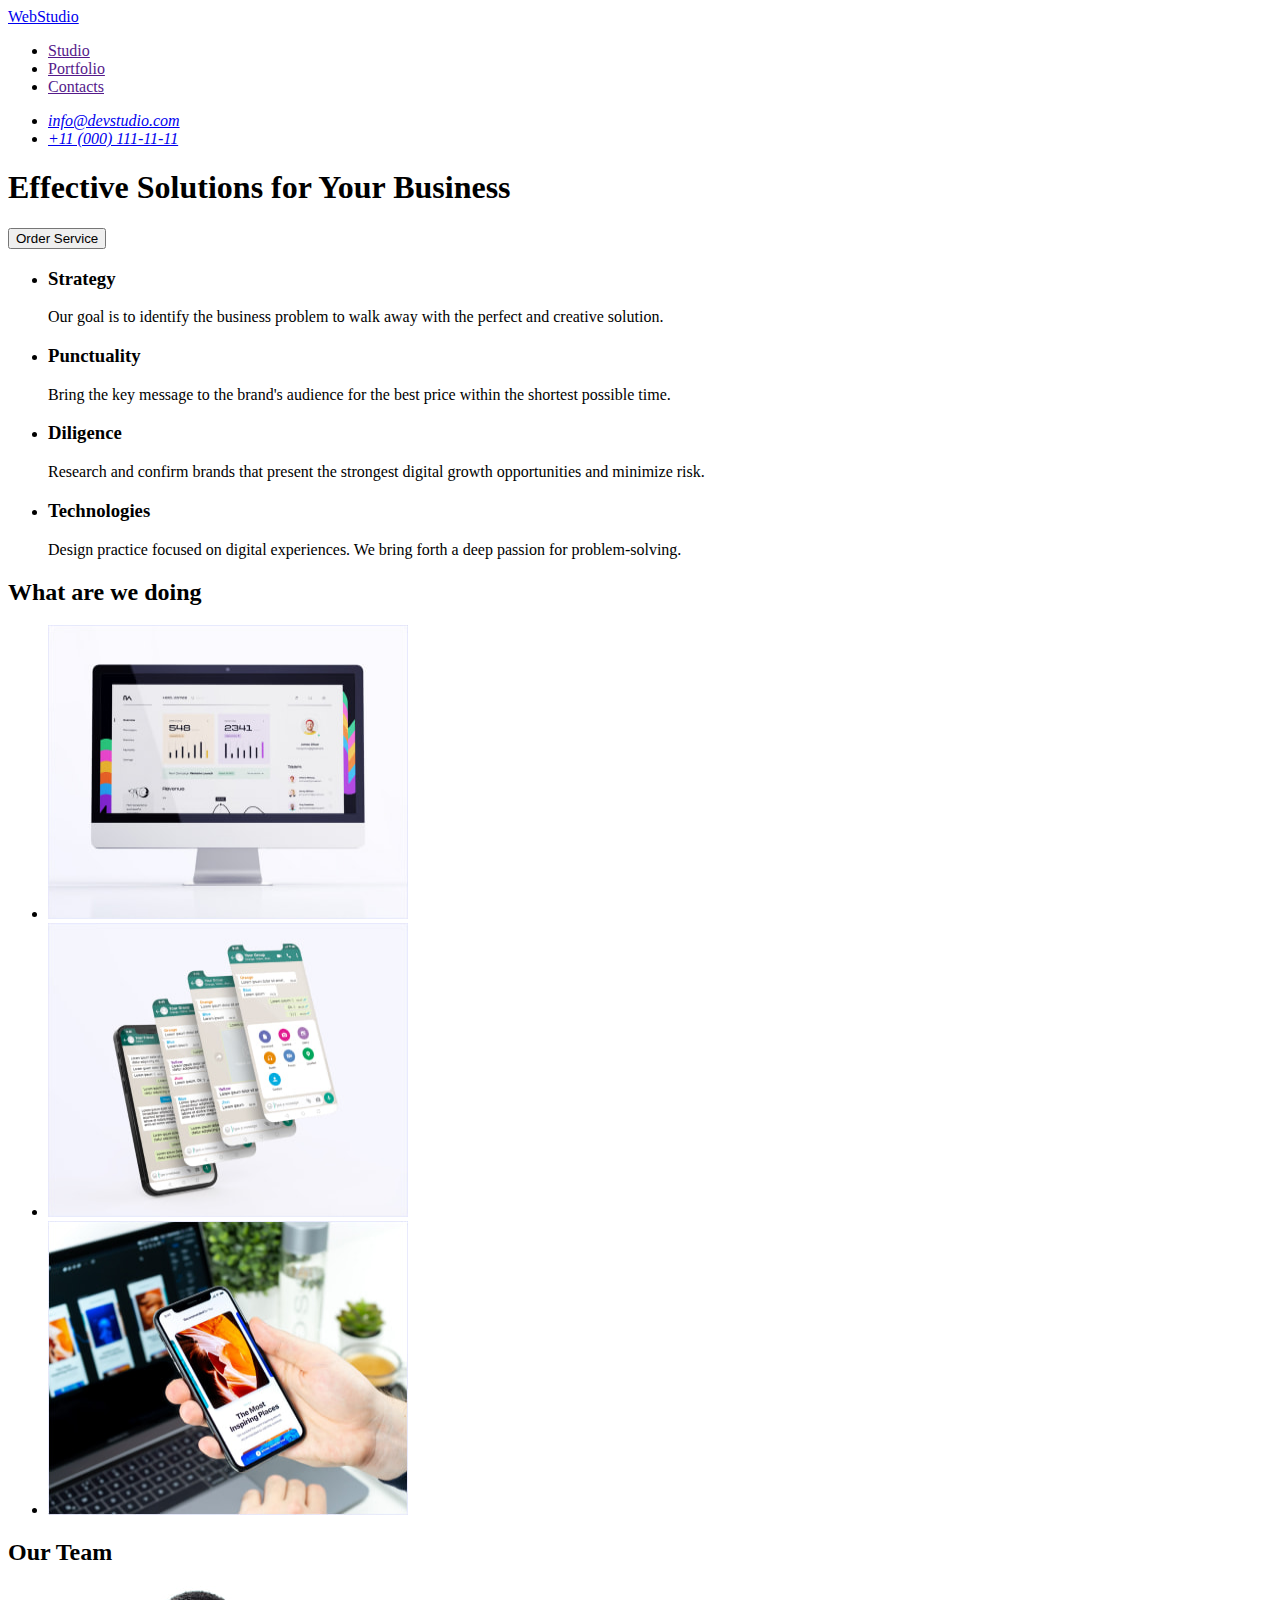
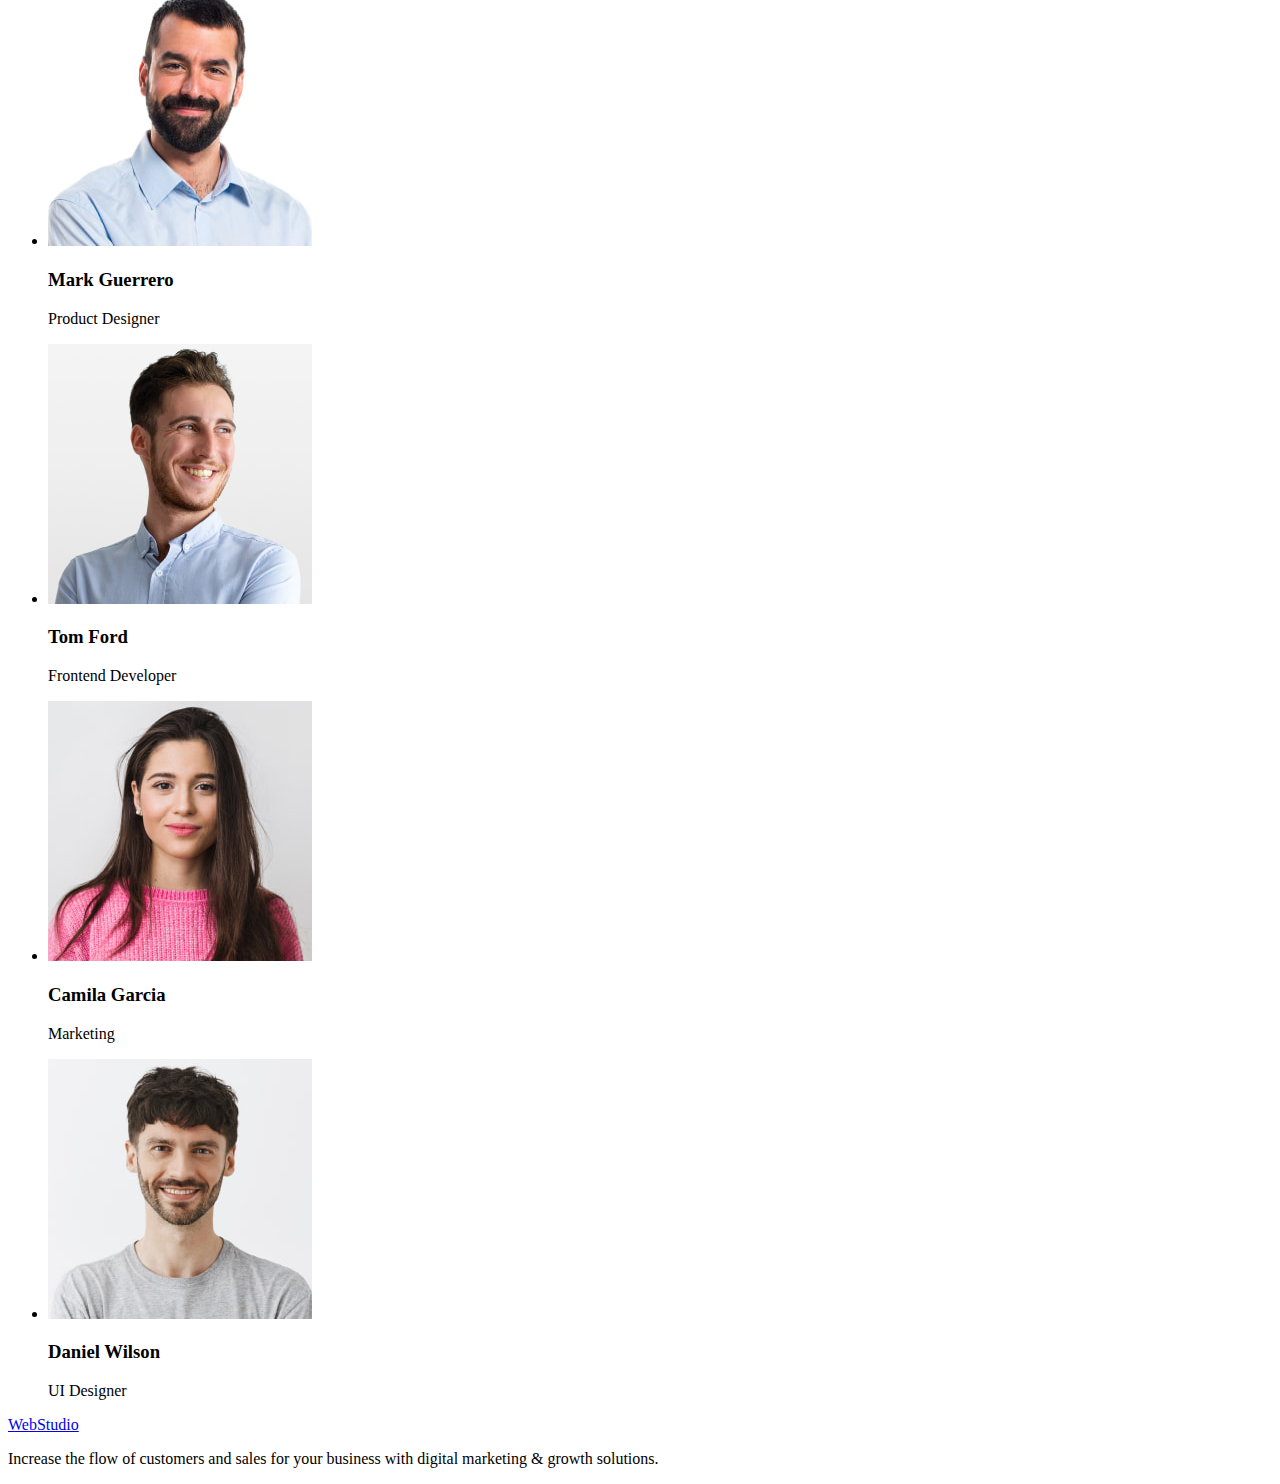
==== index.html @ 8a9a6cdb "Initial commit" ====
<!DOCTYPE html>
<html lang="en">
  <head>
    <meta charset="UTF-8" />
    <meta http-equiv="X-UA-Compatible" content="IE=edge" />
    <meta name="viewport" content="width=device-width, initial-scale=1.0" />
    <meta name="description" content="WebStudio" />
    <title>WebStudio</title>
  </head>
  <body>
    <header>
      <nav>
        <a href="./index.html">WebStudio</a>
        <ul>
          <li>
            <a href="">Studio</a>
          </li>
          <li>
            <a href="">Portfolio</a>
          </li>
          <li>
            <a href="">Contacts</a>
          </li>
        </ul>
      </nav>
      <address>
        <ul>
          <li>
            <a href="mailto:info@devstudio.com">info@devstudio.com</a>
          </li>
          <li>
            <a href="tel:+110001111111">+11 (000) 111-11-11</a>
          </li>
        </ul>
      </address>
    </header>
    <main>
      <!-- section HERO -->
      <section>
        <h1>Effective Solutions for Your Business</h1>
        <button type="button">Order Service</button>
      </section>
      <!-- section benefits -->
      <section>
        <h2 hidden>benefits</h2>
        <ul>
          <li>
            <h3>Strategy</h3>
            <p>
              Our goal is to identify the business problem to walk away with the
              perfect and creative solution.
            </p>
          </li>
          <li>
            <h3>Punctuality</h3>
            <p>
              Bring the key message to the brand's audience for the best price
              within the shortest possible time.
            </p>
          </li>
          <li>
            <h3>Diligence</h3>
            <p>
              Research and confirm brands that present the strongest digital
              growth opportunities and minimize risk.
            </p>
          </li>
          <li>
            <h3>Technologies</h3>
            <p>
              Design practice focused on digital experiences. We bring forth a
              deep passion for problem-solving.
            </p>
          </li>
        </ul>
      </section>
      <!-- section what we do -->
      <section>
        <h2>What are we doing</h2>
        <ul>
          <li>
            <img
              src="./images/work/img-01.jpg"
              alt="programming process"
              width="360"
              height="294" />
          </li>
          <li>
            <img
              src="./images/work/img-02.jpg"
              alt="creating applications for mobile devices"
              width="360"
              height="294" />
          </li>
          <li>
            <img
              src="./images/work/img-03.jpg"
              alt="creating a design"
              width="360"
              height="294" />
          </li>
        </ul>
      </section>
      <!-- section team -->
      <section>
        <h2>Our Team</h2>
        <ul>
          <li>
            <img
              src="./images/team/img-01.jpg"
              alt="photo Product Designer"
              width="264"
              height="260" />
            <h3>Mark Guerrero</h3>
            <p>Product Designer</p>
          </li>
          <li>
            <img
              src="./images/team/img-02.jpg"
              alt="photo Frontend Developer"
              width="264"
              height="260" />
            <h3>Tom Ford</h3>
            <p>Frontend Developer</p>
          </li>
          <li>
            <img
              src="./images/team/img-03.jpg"
              alt="photo Marketing"
              width="264"
              height="260" />
            <h3>Camila Garcia</h3>
            <p>Marketing</p>
          </li>
          <li>
            <img
              src="./images/team/img-04.jpg"
              alt="photo UI Designer"
              width="264"
              height="260" />
            <h3>Daniel Wilson</h3>
            <p lang="en">UI Designer</p>
          </li>
        </ul>
      </section>
    </main>
    <footer>
      <a href="./index.html">WebStudio</a>
      <p>
        Increase the flow of customers and sales for your business with digital
        marketing & growth solutions.
      </p>
    </footer>
  </body>
</html>
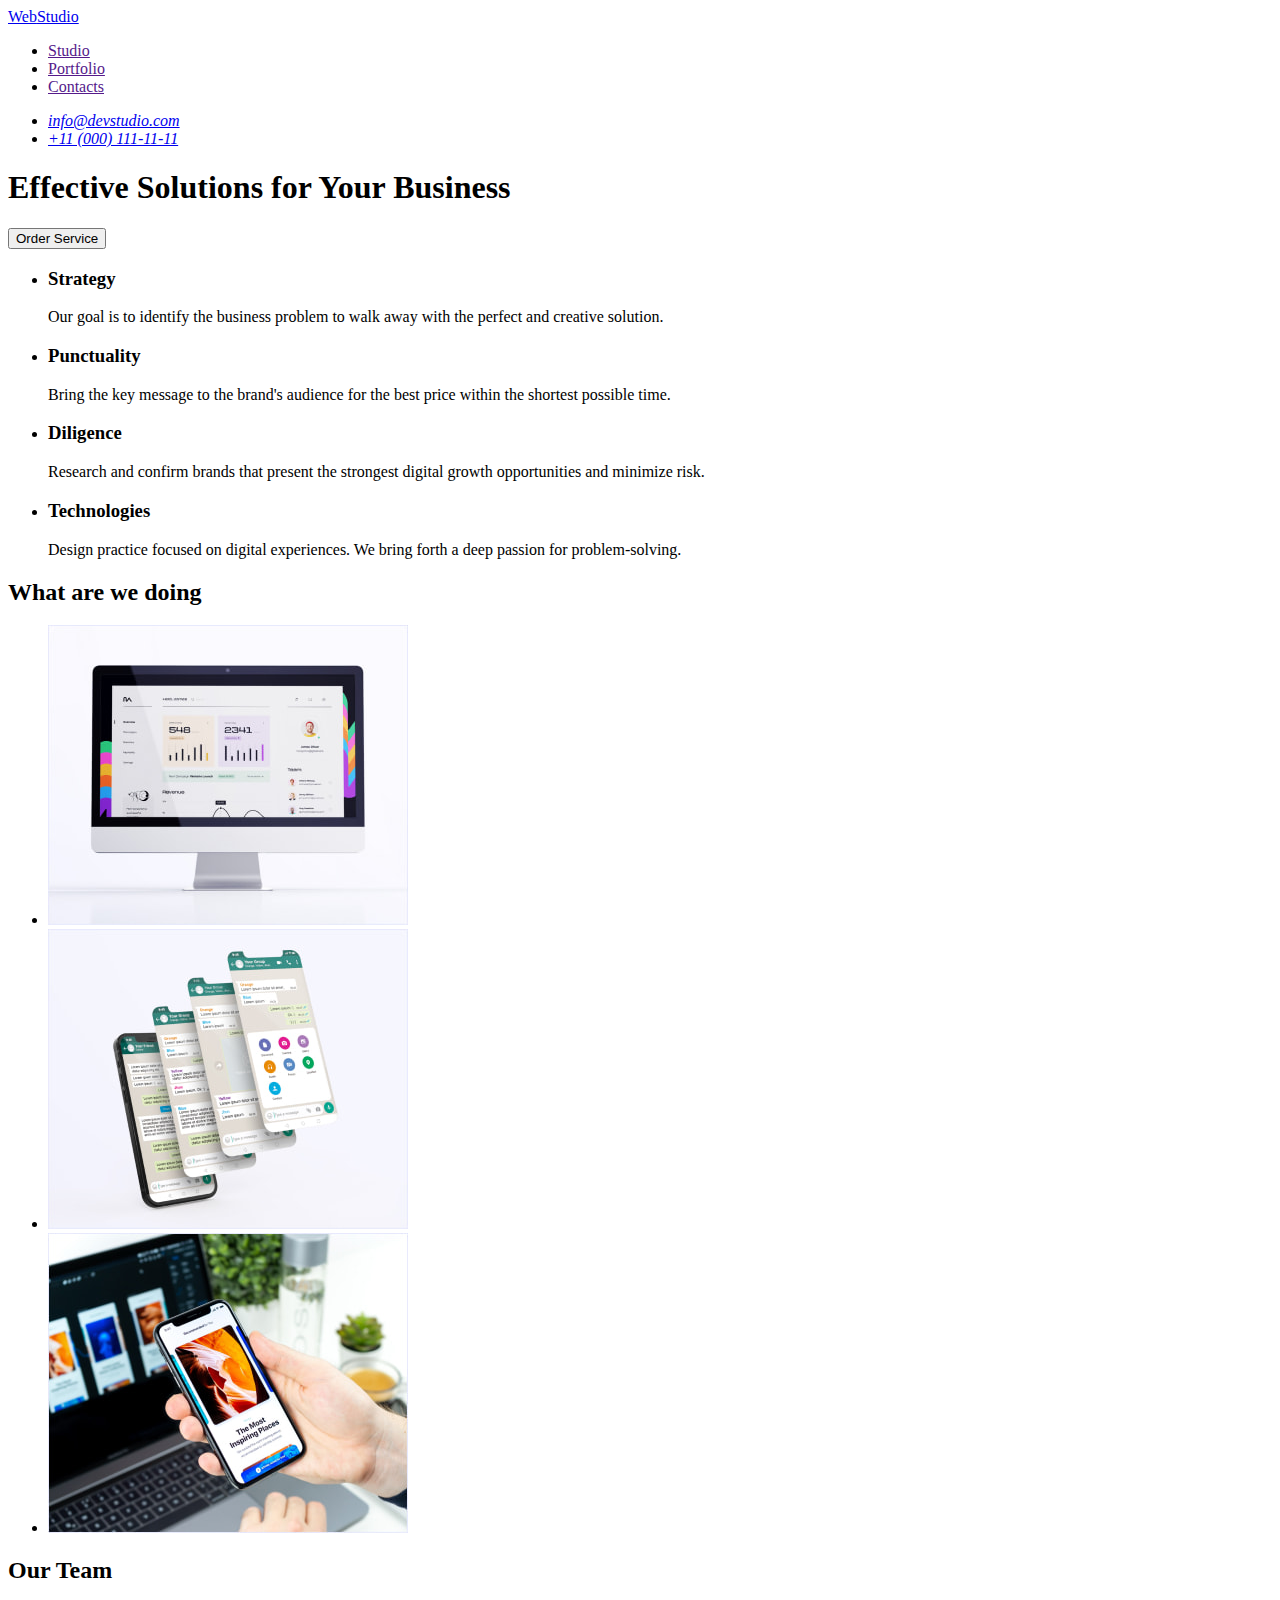
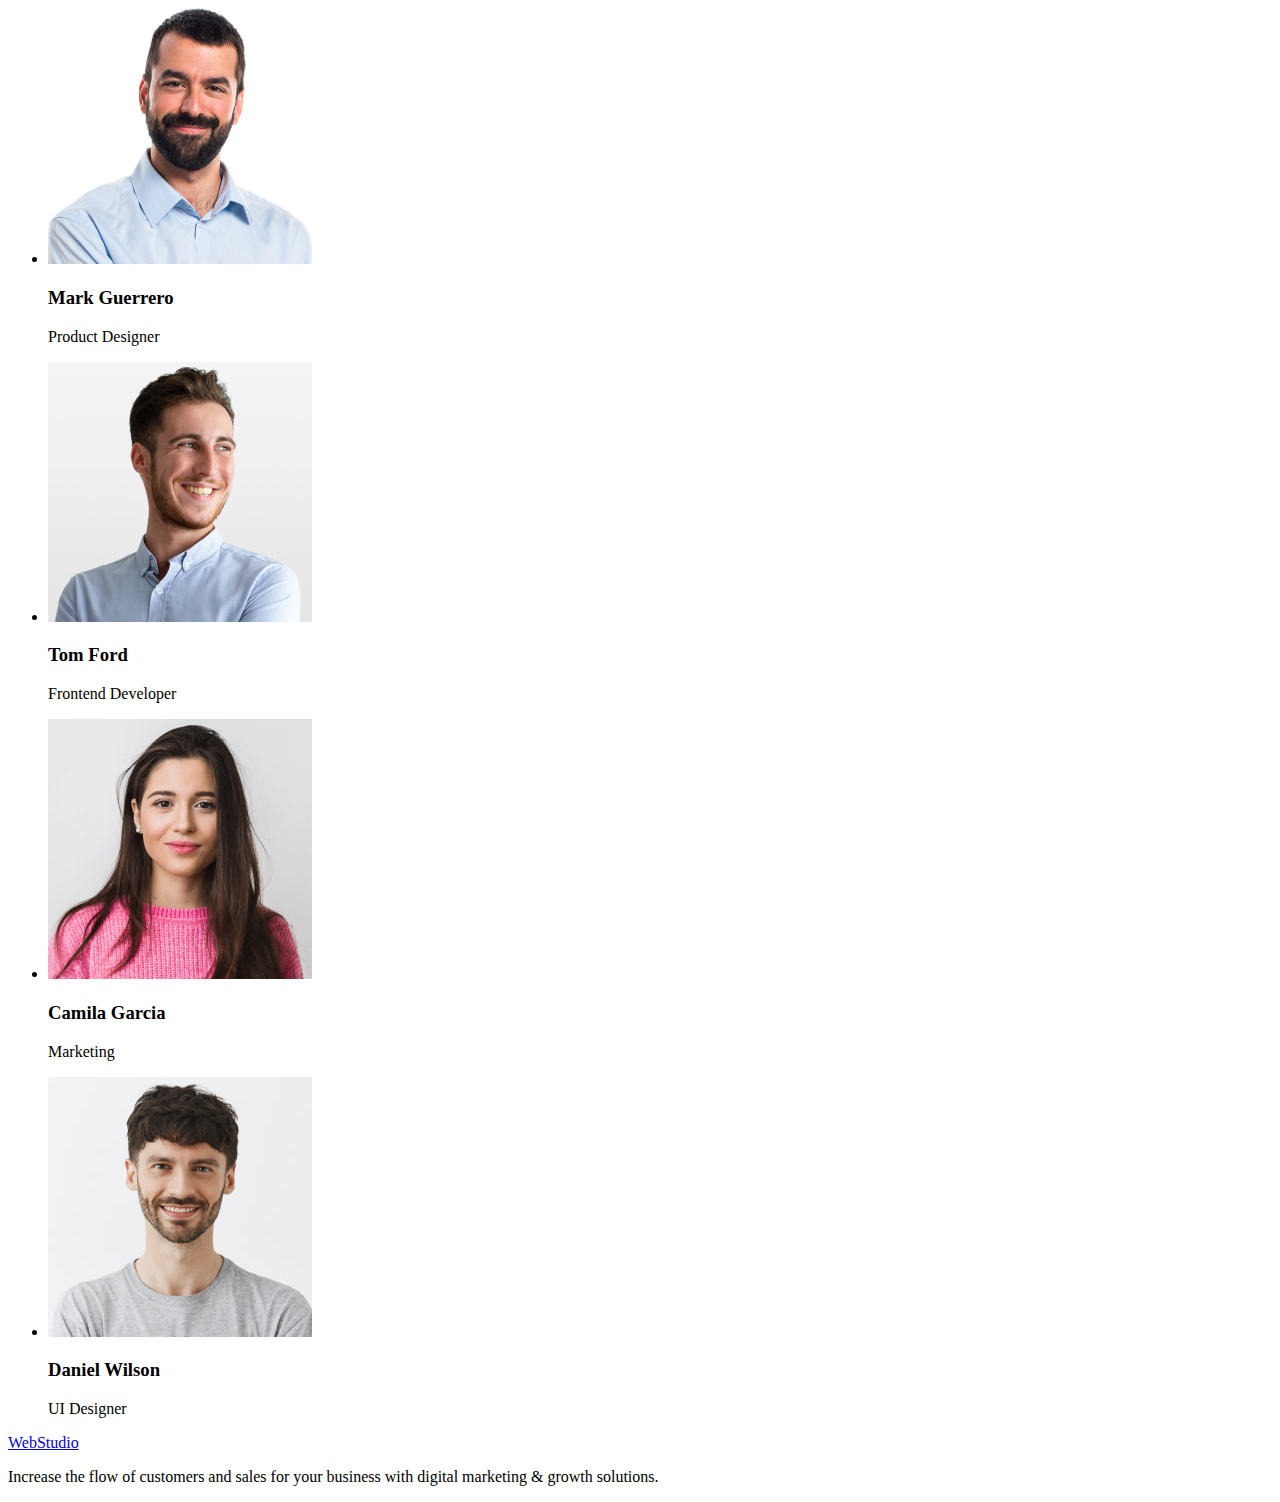
==== commit 882788c0: "розмітка portfolio" ====
--- a/index.html
+++ b/index.html
@@ -6,68 +6,78 @@
     <meta name="viewport" content="width=device-width, initial-scale=1.0" />
     <meta name="description" content="WebStudio" />
     <title>WebStudio</title>
+    <link
+      rel="stylesheet"
+      href="https://github.com/sindresorhus/modern-normalize/blob/main/modern-normalize.css" />
+    <link rel="stylesheet" href="./css/styles.css" />
   </head>
   <body>
-    <header>
-      <nav>
-        <a href="./index.html">WebStudio</a>
-        <ul>
-          <li>
-            <a href="">Studio</a>
+    <header class="header">
+      <nav class="navigation">
+        <a class="logo" href="./index.html"
+          ><span class="logo-decor">Web</span>Studio</a
+        >
+        <ul class="menu">
+          <li class="menu-item">
+            <a class="menu-link" href="">Studio</a>
           </li>
-          <li>
-            <a href="">Portfolio</a>
+          <li class="menu-item">
+            <a class="menu-link" href="">Portfolio</a>
           </li>
-          <li>
-            <a href="">Contacts</a>
+          <li class="menu-item">
+            <a class="menu-link" href="">Contacts</a>
           </li>
         </ul>
       </nav>
-      <address>
-        <ul>
-          <li>
-            <a href="mailto:info@devstudio.com">info@devstudio.com</a>
+      <address class="contacts">
+        <ul class="contacts-list">
+          <li class="contacts-item">
+            <a class="contacts-link" href="mailto:info@devstudio.com"
+              >info@devstudio.com</a
+            >
           </li>
-          <li>
-            <a href="tel:+110001111111">+11 (000) 111-11-11</a>
+          <li class="contacts-item">
+            <a class="contacts-link" href="tel:+110001111111"
+              >+11 (000) 111-11-11</a
+            >
           </li>
         </ul>
       </address>
     </header>
-    <main>
+    <main class="main">
       <!-- section HERO -->
-      <section>
-        <h1>Effective Solutions for Your Business</h1>
-        <button type="button">Order Service</button>
+      <section class="hero">
+        <h1 class="main-title">Effective Solutions for Your Business</h1>
+        <button class="button" type="button">Order Service</button>
       </section>
       <!-- section benefits -->
-      <section>
-        <h2 hidden>benefits</h2>
-        <ul>
-          <li>
-            <h3>Strategy</h3>
-            <p>
+      <section class="benefits">
+        <h2 class="section-title" hidden>benefits</h2>
+        <ul class="benefits-list">
+          <li class="benefits-item">
+            <h3 class="subtitle">Strategy</h3>
+            <p class="text">
               Our goal is to identify the business problem to walk away with the
               perfect and creative solution.
             </p>
           </li>
-          <li>
-            <h3>Punctuality</h3>
-            <p>
+          <li class="benefits-item">
+            <h3 class="subtitle">Punctuality</h3>
+            <p class="text">
               Bring the key message to the brand's audience for the best price
               within the shortest possible time.
             </p>
           </li>
-          <li>
-            <h3>Diligence</h3>
-            <p>
+          <li class="benefits-item">
+            <h3 class="subtitle">Diligence</h3>
+            <p class="text">
               Research and confirm brands that present the strongest digital
               growth opportunities and minimize risk.
             </p>
           </li>
-          <li>
-            <h3>Technologies</h3>
-            <p>
+          <li class="benefits-item">
+            <h3 class="subtitle">Technologies</h3>
+            <p class="text">
               Design practice focused on digital experiences. We bring forth a
               deep passion for problem-solving.
             </p>
@@ -75,78 +85,87 @@
         </ul>
       </section>
       <!-- section what we do -->
-      <section>
-        <h2>What are we doing</h2>
-        <ul>
-          <li>
+      <section class="specialty">
+        <h2 class="section-title">What are we doing</h2>
+        <ul class="specialty-list">
+          <li class="specialty-item">
             <img
+              class="specialty-img"
               src="./images/work/img-01.jpg"
               alt="programming process"
               width="360"
-              height="294" />
+              height="300" />
           </li>
-          <li>
+          <li class="specialty-item">
             <img
+              class="specialty-img"
               src="./images/work/img-02.jpg"
               alt="creating applications for mobile devices"
               width="360"
-              height="294" />
+              height="300" />
           </li>
-          <li>
+          <li class="specialty-item">
             <img
+              class="specialty-img"
               src="./images/work/img-03.jpg"
               alt="creating a design"
               width="360"
-              height="294" />
+              height="300" />
           </li>
         </ul>
       </section>
       <!-- section team -->
-      <section>
-        <h2>Our Team</h2>
-        <ul>
-          <li>
+      <section class="team">
+        <h2 class="section-title">Our Team</h2>
+        <ul class="team-list">
+          <li class="team-item">
             <img
+              class="team-img"
               src="./images/team/img-01.jpg"
               alt="photo Product Designer"
               width="264"
               height="260" />
-            <h3>Mark Guerrero</h3>
-            <p>Product Designer</p>
+            <h3 class="subtitle">Mark Guerrero</h3>
+            <p class="text">Product Designer</p>
           </li>
-          <li>
+          <li class="team-item">
             <img
+              class="team-img"
               src="./images/team/img-02.jpg"
               alt="photo Frontend Developer"
               width="264"
               height="260" />
-            <h3>Tom Ford</h3>
-            <p>Frontend Developer</p>
+            <h3 class="subtitle">Tom Ford</h3>
+            <p class="text">Frontend Developer</p>
           </li>
-          <li>
+          <li class="team-item">
             <img
+              class="team-img"
               src="./images/team/img-03.jpg"
               alt="photo Marketing"
               width="264"
               height="260" />
-            <h3>Camila Garcia</h3>
-            <p>Marketing</p>
+            <h3 class="subtitle">Camila Garcia</h3>
+            <p class="text">Marketing</p>
           </li>
-          <li>
+          <li class="team-item">
             <img
+              class="team-img"
               src="./images/team/img-04.jpg"
               alt="photo UI Designer"
               width="264"
               height="260" />
-            <h3>Daniel Wilson</h3>
-            <p lang="en">UI Designer</p>
+            <h3 class="subtitle">Daniel Wilson</h3>
+            <p class="text">UI Designer</p>
           </li>
         </ul>
       </section>
     </main>
-    <footer>
-      <a href="./index.html">WebStudio</a>
-      <p>
+    <footer class="footer">
+      <a class="logo" href="./index.html"
+        ><span class="logo-decor">Web</span>Studio</a
+      >
+      <p class="text">
         Increase the flow of customers and sales for your business with digital
         marketing & growth solutions.
       </p>
--- a/css/styles.css
+++ b/css/styles.css
@@ -0,0 +1 @@
+
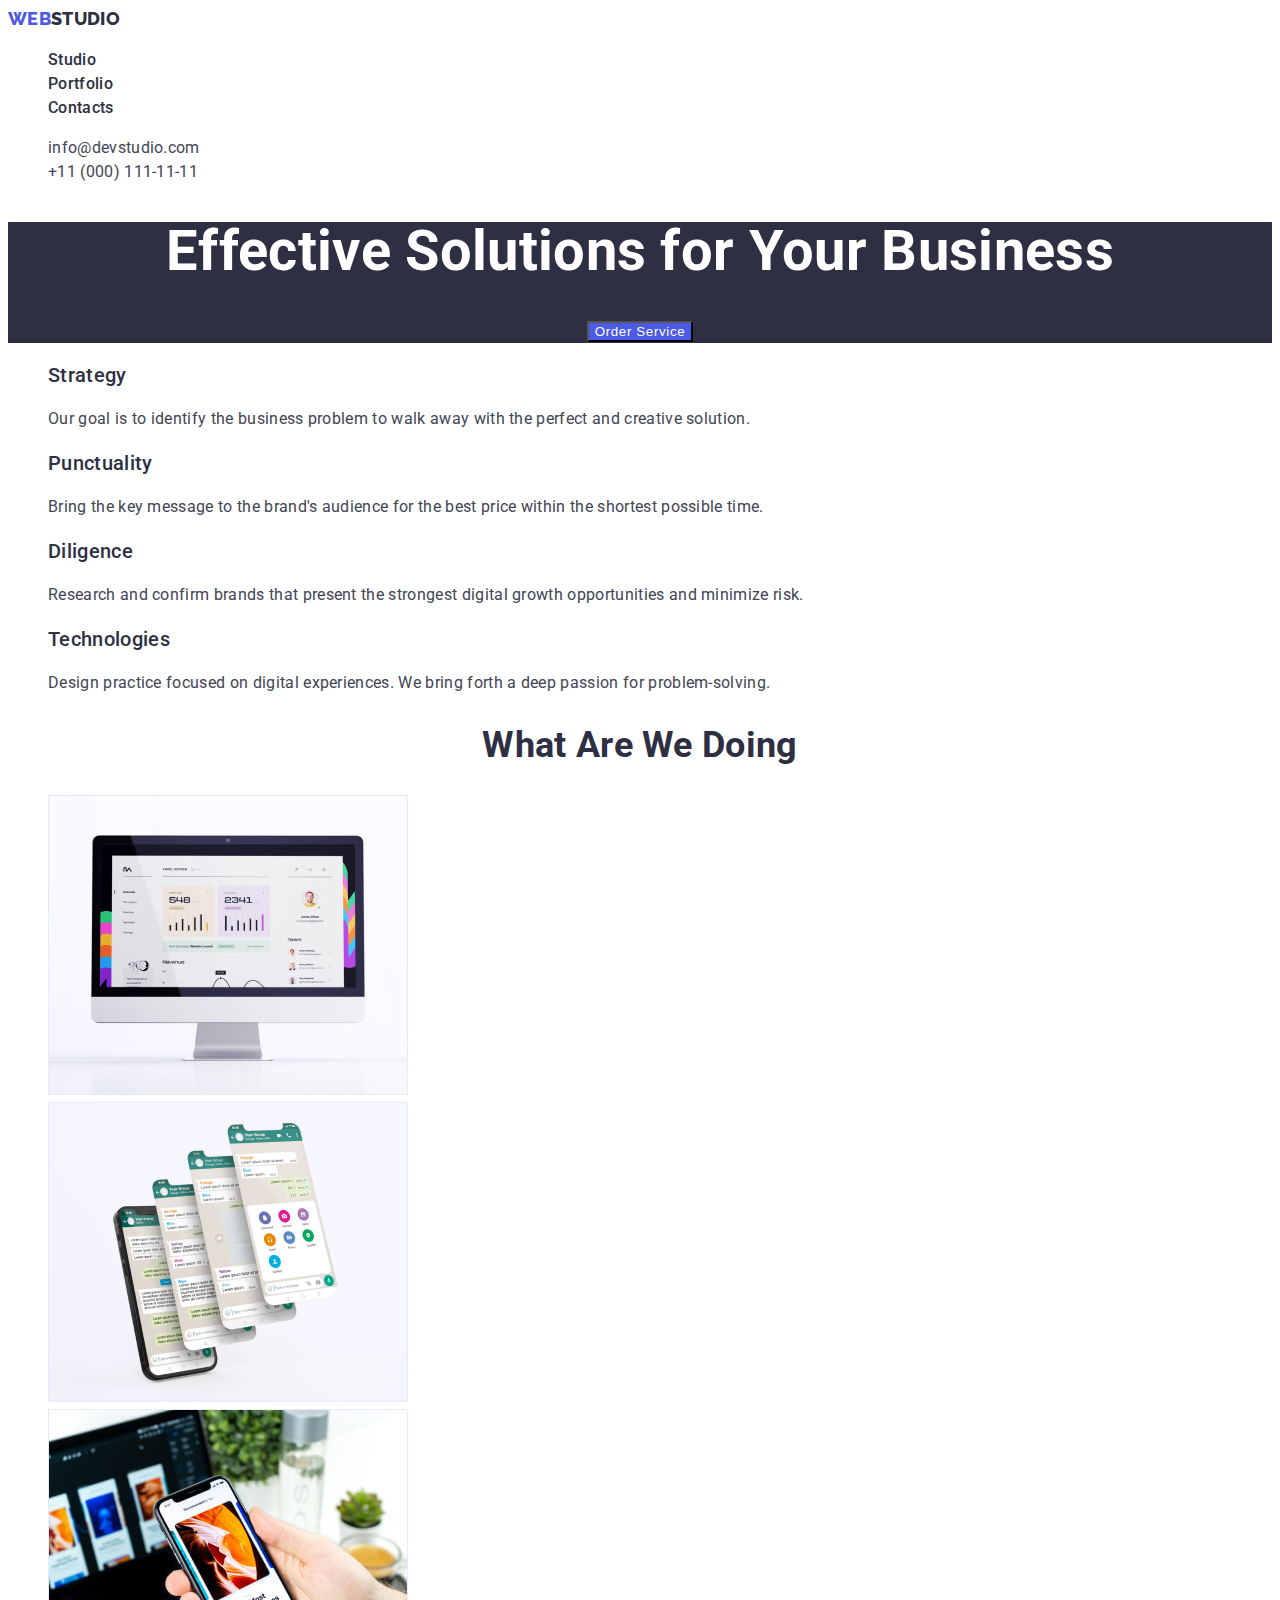
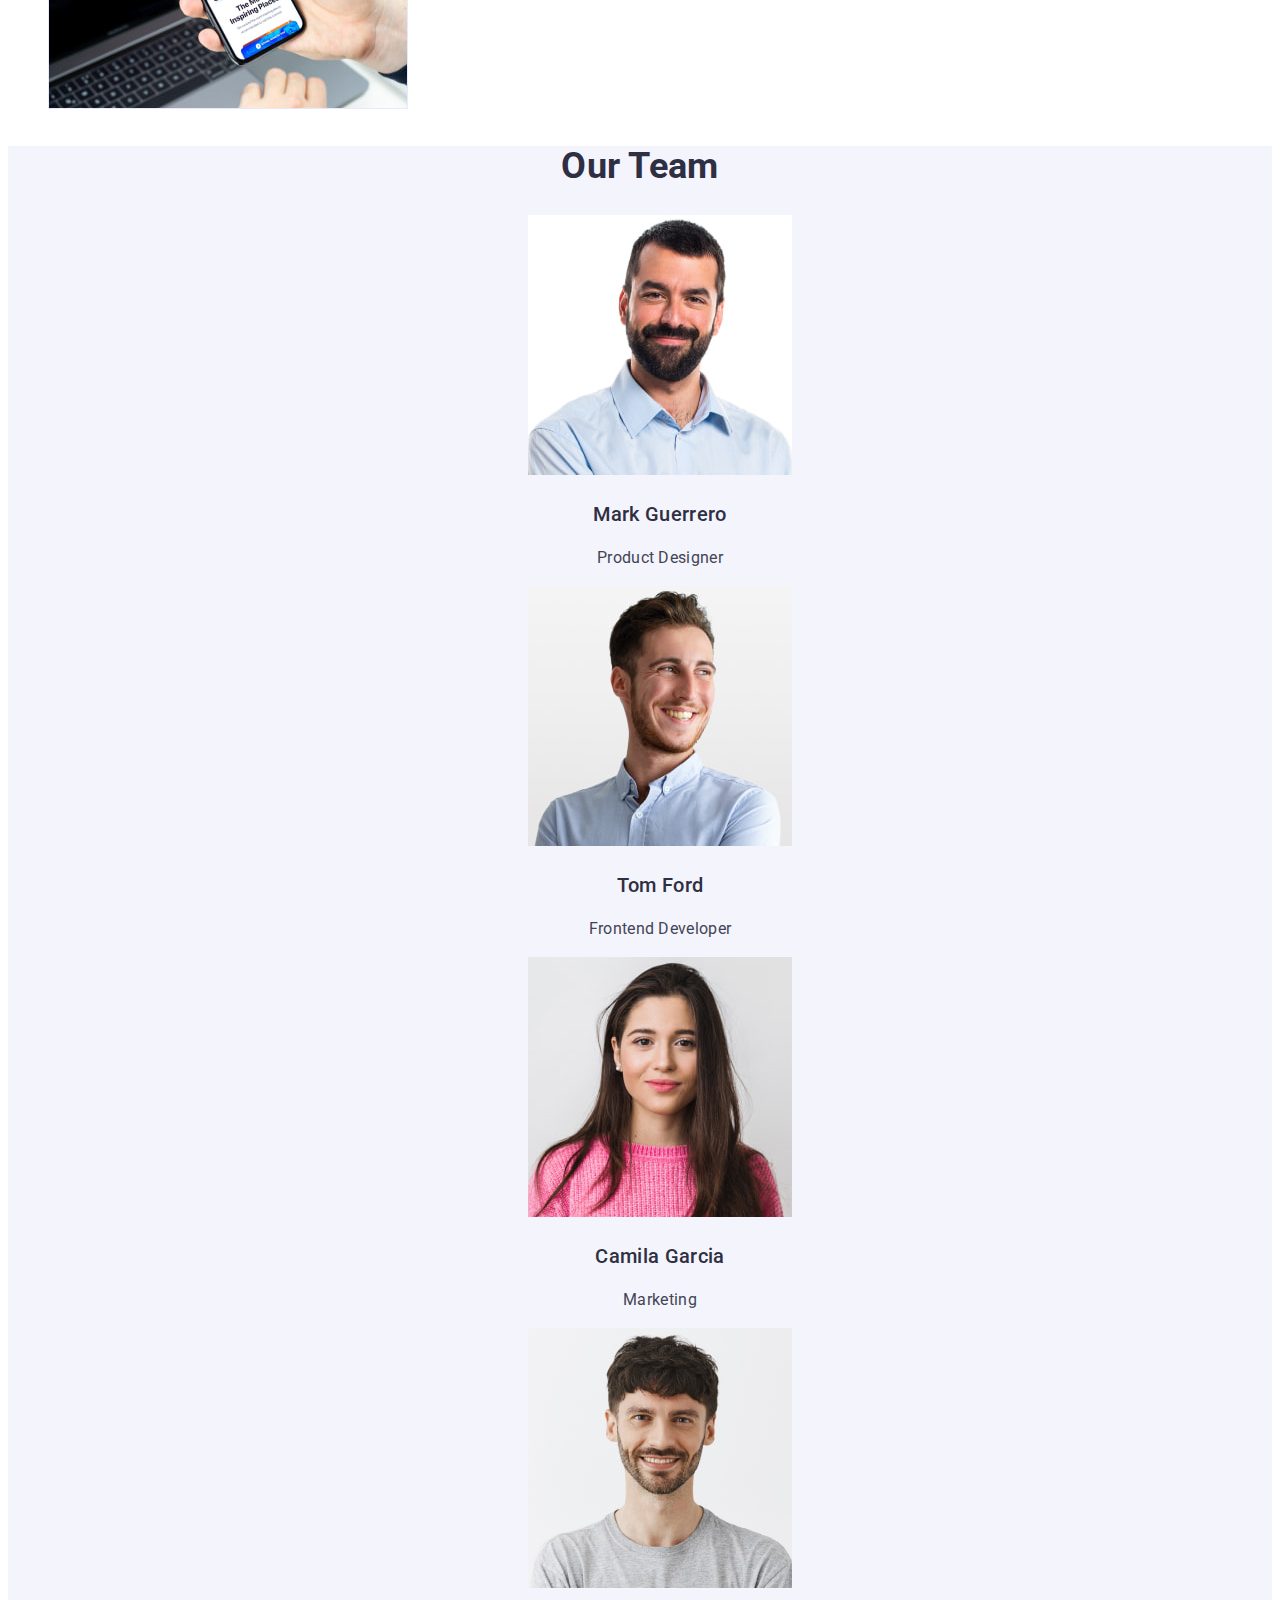
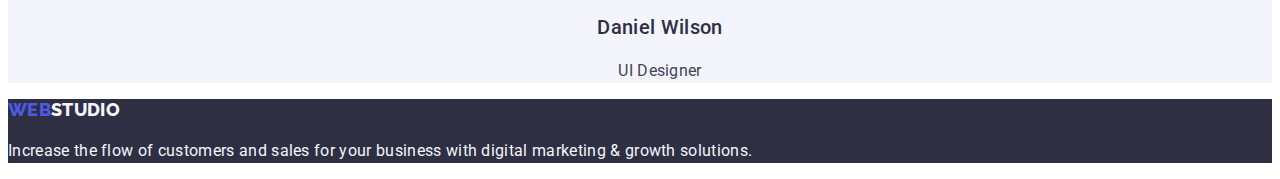
==== commit f3f409a7: "стилі відповідно до модуля 2" ====
--- a/index.html
+++ b/index.html
@@ -6,6 +6,10 @@
     <meta name="viewport" content="width=device-width, initial-scale=1.0" />
     <meta name="description" content="WebStudio" />
     <title>WebStudio</title>
+    <link
+      href="https://fonts.googleapis.com/css2?family=Raleway:wght@800&family=Roboto:wght@400;500;700&display=swap"
+      rel="stylesheet" />
+    <link rel="preconnect" href="https://fonts.gstatic.com" />
     <link
       rel="stylesheet"
       href="https://github.com/sindresorhus/modern-normalize/blob/main/modern-normalize.css" />
@@ -48,7 +52,7 @@
       <!-- section HERO -->
       <section class="hero">
         <h1 class="main-title">Effective Solutions for Your Business</h1>
-        <button class="button" type="button">Order Service</button>
+        <button class="button button-main" type="button">Order Service</button>
       </section>
       <!-- section benefits -->
       <section class="benefits">
@@ -165,7 +169,7 @@
       <a class="logo" href="./index.html"
         ><span class="logo-decor">Web</span>Studio</a
       >
-      <p class="text">
+      <p class="footer-text">
         Increase the flow of customers and sales for your business with digital
         marketing & growth solutions.
       </p>
--- a/css/styles.css
+++ b/css/styles.css
@@ -1 +1,177 @@
+/*____________________ЗМІННІ___________________________*/
 
+:root {
+
+    /*____________________COLOR___________________________*/
+    --iris: #4d5ae5;
+    --ocean: #404bbf;
+    --navyBlue: #2e2f42;
+    --green: #31d0aa;
+    --slate: #434455;
+    --lightSlate: #8E8F99;
+    --cornflower: #E7E9FC;
+    --cloud: #F4F4FD;
+    --navyBlueModal: #2e2f4266;
+    --grey: #2e2f42b3;
+    --white: #ffffff;
+    --dairy: #FCFCFC;
+
+/*____________________FONTS___________________________*/
+
+    --logoFont: "Raleway", sans-serif;
+}
+
+
+/*____________________ЗАГАЛЬНІ НАЛАШТУВАННЯ___________________________*/
+
+body {
+    font-family: "Roboto", sans-serif;
+    letter-spacing: 0.32px;
+    font-weight: 400;
+    font-size: 16px;
+    line-height: 1.5;
+    background-color: var(--white);
+    color: var(--slate);
+}
+
+ul {
+    list-style-type: none;
+}
+
+a {
+    text-decoration: none;
+    color: currentColor;
+    font-style: normal;
+}
+
+button {
+    cursor: pointer;
+}
+
+/*____________________HEADER___________________________*/
+
+.logo {
+    font-family: var(--logoFont);
+    font-weight: 800;
+    font-size: 18px;
+    line-height: 1.166;
+    text-transform: uppercase;
+    color: var(--navyBlue);
+}
+
+.logo-decor {
+    color: var(--iris);
+}
+
+.menu-link {
+    font-weight: 500;
+    color: var(--navyBlue);
+}
+
+.menu-link:hover,
+.menu-link:focus 
+{
+    text-decoration: underline;
+}
+
+.menu-link:hover,
+.menu-link:focus,
+.contacts-link:hover,
+.contacts-link:focus {
+    color: var(--ocean);
+}
+
+.contacts-link {
+    color: var(--slate);
+}
+
+
+/*____________________HERO___________________________*/
+
+.hero {
+    background-color: var(--navyBlue);
+    text-align: center;
+}
+
+.main-title {
+    color: var(--white);
+    font-weight: 700;
+    font-size: 56px;
+    line-height: 1.07;
+}
+
+.button {
+    font-weight: 500;
+    letter-spacing: 0.64px;
+    text-transform: capitalize;
+}
+
+.button-main {
+    color: var(--white);
+    background-color: var(--iris);
+}
+
+.button-main:hover,
+.button-main:focus {
+    background-color: var(--ocean);
+}
+
+
+/*____________________СПІЛЬНІ НАЛАШТУВАННЯ___________________________*/
+
+.section-title {
+    font-weight: 700;
+    font-size: 36px;
+    line-height: 1.111;
+    text-align: center;
+    text-transform: capitalize;
+    color: var(--navyBlue);
+}
+
+.subtitle {
+    font-weight: 500;
+    font-size: 20px;
+    line-height: 1.2;
+    color: var(--navyBlue);
+}
+
+/* .text {
+    color: var(--slate);
+} */
+
+
+/*____________________TEAM___________________________*/
+
+.team {
+    background-color: var(--cloud);
+    text-align: center;
+}
+
+/*____________________FOOTER___________________________*/
+
+.footer {
+    background-color: var(--navyBlue);
+}
+
+.footer-text {
+    color: var(--cloud);
+}
+
+.footer .logo {
+    color: var(--cloud);
+}
+
+
+/*____________________FILTER / PORTFOLIO___________________________*/
+
+.filter-btn {
+    color: var(--iris);
+    background-color: var(--cloud);
+}
+
+.filter-btn:hover,
+.filter-btn:focus
+ {
+    color: var(--white);
+    background-color: var(--ocean);
+}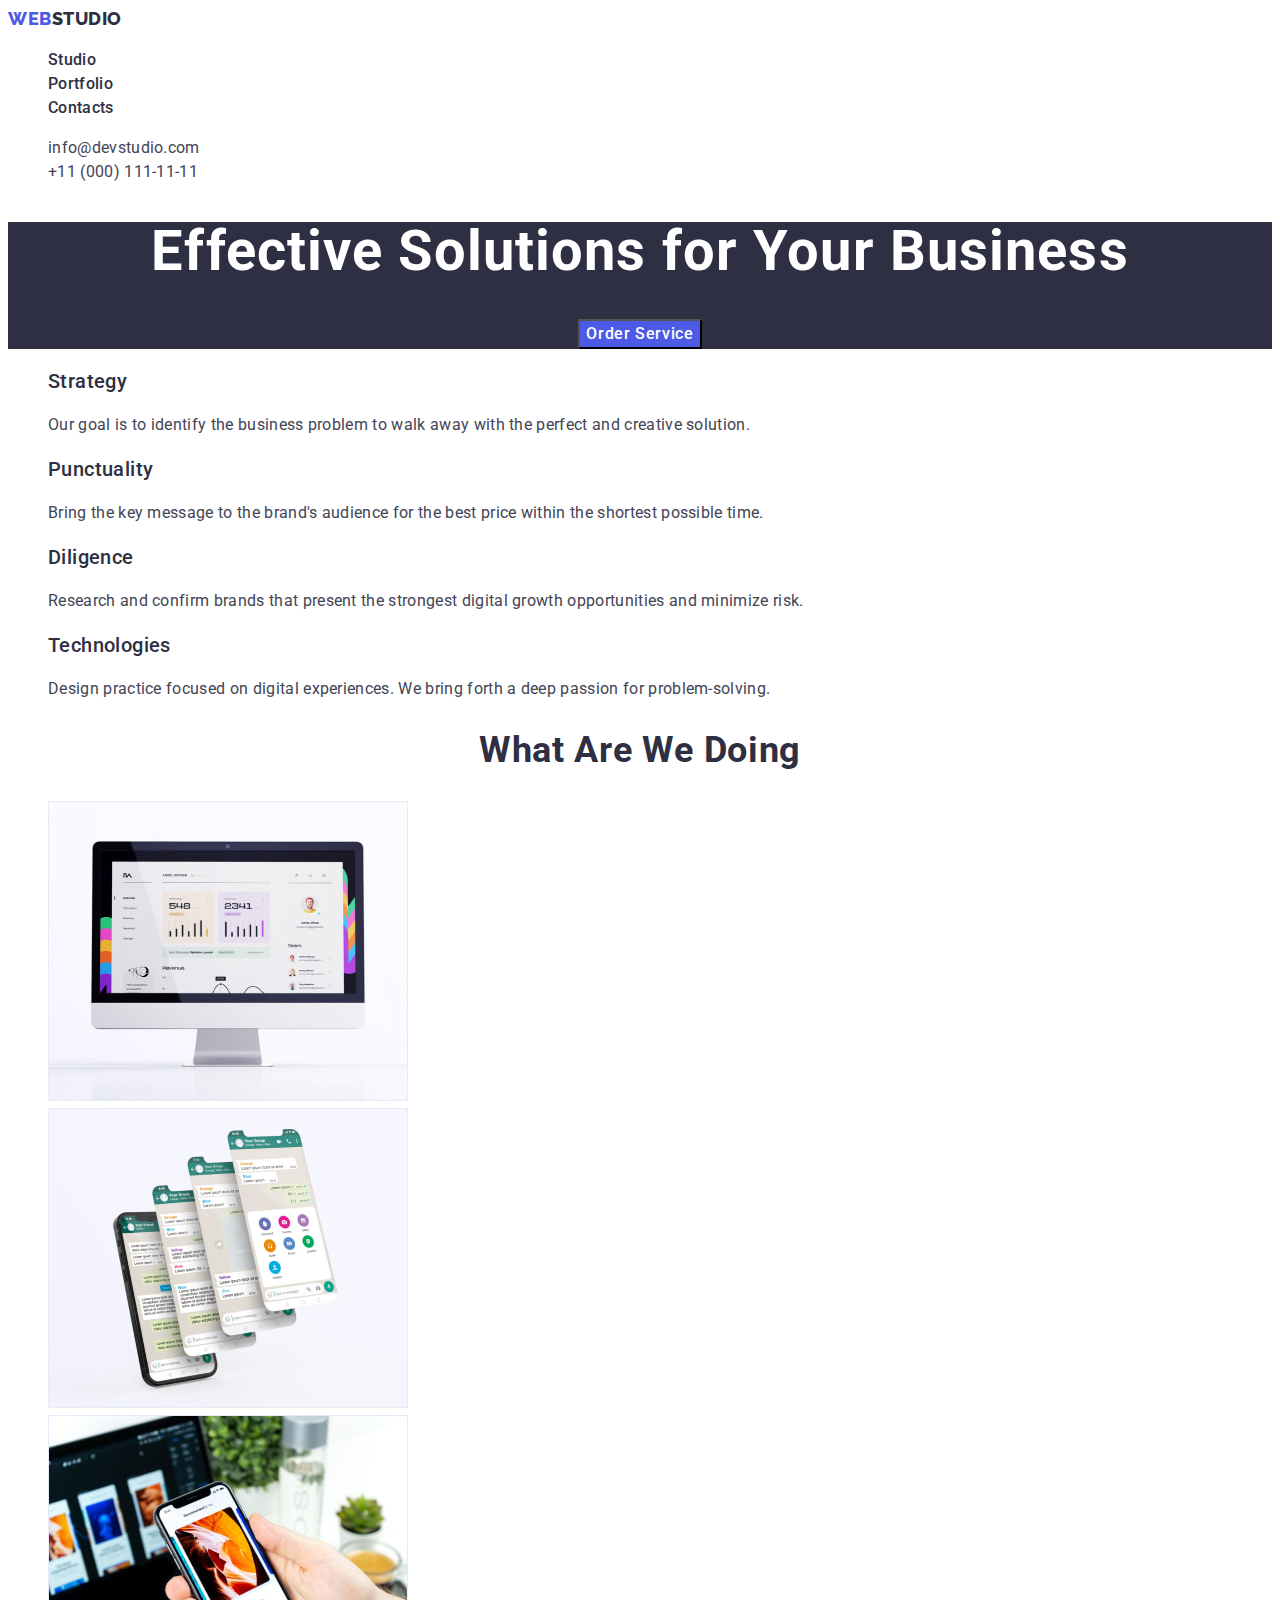
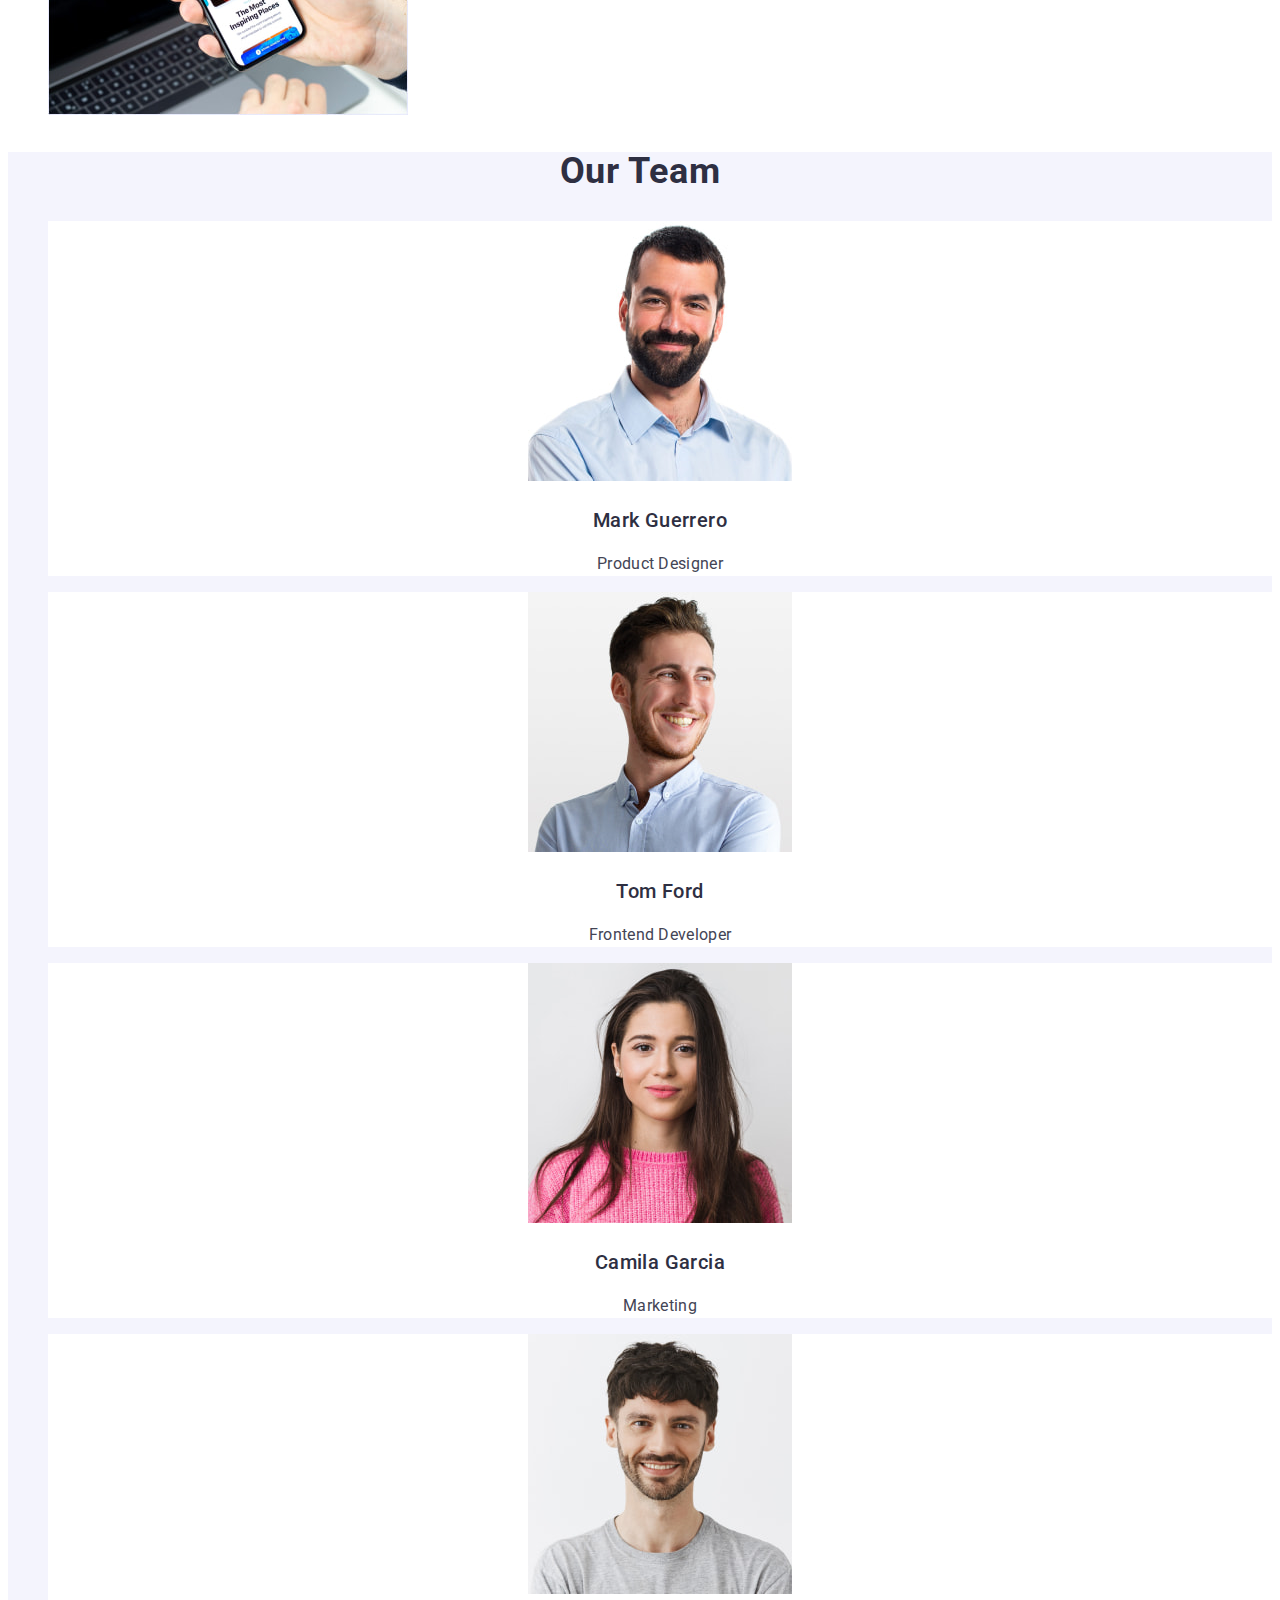
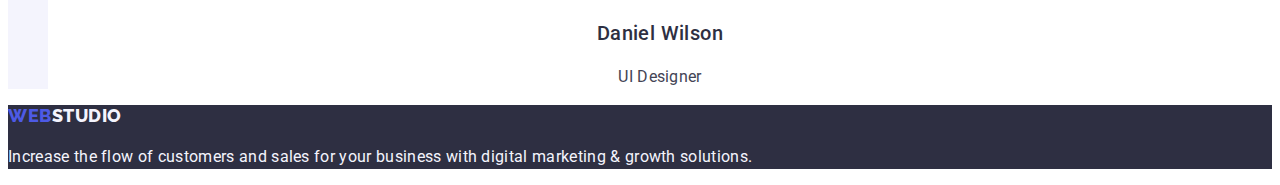
==== commit 045c9c28: "виправлення помилок" ====
--- a/index.html
+++ b/index.html
@@ -18,30 +18,33 @@
   <body>
     <header class="header">
       <nav class="navigation">
-        <a class="logo" href="./index.html"
+        <!-- <a class="logo" href="./index.html"
           ><span class="logo-decor">Web</span>Studio</a
+        > -->
+        <a class="logo link" href="./index.html"
+          >Web<span class="logo-decor">Studio</span></a
         >
-        <ul class="menu">
+        <ul class="menu list">
           <li class="menu-item">
-            <a class="menu-link" href="">Studio</a>
+            <a class="menu-link link" href="./index.html">Studio</a>
           </li>
           <li class="menu-item">
-            <a class="menu-link" href="">Portfolio</a>
+            <a class="menu-link link" href="./portfolio.html">Portfolio</a>
           </li>
           <li class="menu-item">
-            <a class="menu-link" href="">Contacts</a>
+            <a class="menu-link link" href="">Contacts</a>
           </li>
         </ul>
       </nav>
       <address class="contacts">
-        <ul class="contacts-list">
+        <ul class="contacts-list list">
           <li class="contacts-item">
-            <a class="contacts-link" href="mailto:info@devstudio.com"
+            <a class="contacts-link link" href="mailto:info@devstudio.com"
               >info@devstudio.com</a
             >
           </li>
           <li class="contacts-item">
-            <a class="contacts-link" href="tel:+110001111111"
+            <a class="contacts-link link" href="tel:+110001111111"
               >+11 (000) 111-11-11</a
             >
           </li>
@@ -57,7 +60,7 @@
       <!-- section benefits -->
       <section class="benefits">
         <h2 class="section-title" hidden>benefits</h2>
-        <ul class="benefits-list">
+        <ul class="benefits-list list">
           <li class="benefits-item">
             <h3 class="subtitle">Strategy</h3>
             <p class="text">
@@ -91,7 +94,7 @@
       <!-- section what we do -->
       <section class="specialty">
         <h2 class="section-title">What are we doing</h2>
-        <ul class="specialty-list">
+        <ul class="specialty-list list">
           <li class="specialty-item">
             <img
               class="specialty-img"
@@ -121,7 +124,7 @@
       <!-- section team -->
       <section class="team">
         <h2 class="section-title">Our Team</h2>
-        <ul class="team-list">
+        <ul class="team-list list">
           <li class="team-item">
             <img
               class="team-img"
@@ -166,8 +169,8 @@
       </section>
     </main>
     <footer class="footer">
-      <a class="logo" href="./index.html"
-        ><span class="logo-decor">Web</span>Studio</a
+      <a class="logo link" href="./index.html"
+        >Web<span class="logo-decor">Studio</span></a
       >
       <p class="footer-text">
         Increase the flow of customers and sales for your business with digital
--- a/css/styles.css
+++ b/css/styles.css
@@ -26,7 +26,7 @@
 
 body {
     font-family: "Roboto", sans-serif;
-    letter-spacing: 0.32px;
+    letter-spacing: 0.02em;
     font-weight: 400;
     font-size: 16px;
     line-height: 1.5;
@@ -34,18 +34,31 @@
     color: var(--slate);
 }
 
-ul {
+/* ul {
     list-style-type: none;
-}
-
-a {
+} */
+
+.list {
+    list-style-type: none;
+}
+
+/* a {
     text-decoration: none;
     color: currentColor;
     font-style: normal;
+} */
+
+.link {
+    text-decoration: none;
+    color: currentColor;
 }
 
 button {
     cursor: pointer;
+}
+
+address {
+    font-style: normal;
 }
 
 /*____________________HEADER___________________________*/
@@ -54,18 +67,22 @@
     font-family: var(--logoFont);
     font-weight: 800;
     font-size: 18px;
-    line-height: 1.166;
+    line-height: 1.17;
     text-transform: uppercase;
-    color: var(--navyBlue);
+    color: var(--iris);
+    letter-spacing: 0.03em;
 }
 
 .logo-decor {
-    color: var(--iris);
+    color: var(--navyBlue);
 }
 
 .menu-link {
     font-weight: 500;
     color: var(--navyBlue);
+    font-size: 16px;
+    line-height: 1.5;
+    letter-spacing: 0.02em;
 }
 
 .menu-link:hover,
@@ -98,12 +115,16 @@
     font-weight: 700;
     font-size: 56px;
     line-height: 1.07;
+    letter-spacing: 0.02em;
 }
 
 .button {
+    font-family: "Roboto", sans-serif;
     font-weight: 500;
-    letter-spacing: 0.64px;
+    letter-spacing: 0.04em;
     text-transform: capitalize;
+    font-size: 16px;
+    line-height: 1.5;
 }
 
 .button-main {
@@ -122,10 +143,11 @@
 .section-title {
     font-weight: 700;
     font-size: 36px;
-    line-height: 1.111;
+    line-height: 1.11;
     text-align: center;
     text-transform: capitalize;
     color: var(--navyBlue);
+    letter-spacing: 0.02em;
 }
 
 .subtitle {
@@ -133,6 +155,7 @@
     font-size: 20px;
     line-height: 1.2;
     color: var(--navyBlue);
+    letter-spacing: 0.02em;
 }
 
 /* .text {
@@ -147,6 +170,10 @@
     text-align: center;
 }
 
+.team-item {
+    background-color: var(--white);
+}
+
 /*____________________FOOTER___________________________*/
 
 .footer {
@@ -157,7 +184,7 @@
     color: var(--cloud);
 }
 
-.footer .logo {
+.footer .logo-decor {
     color: var(--cloud);
 }
 
